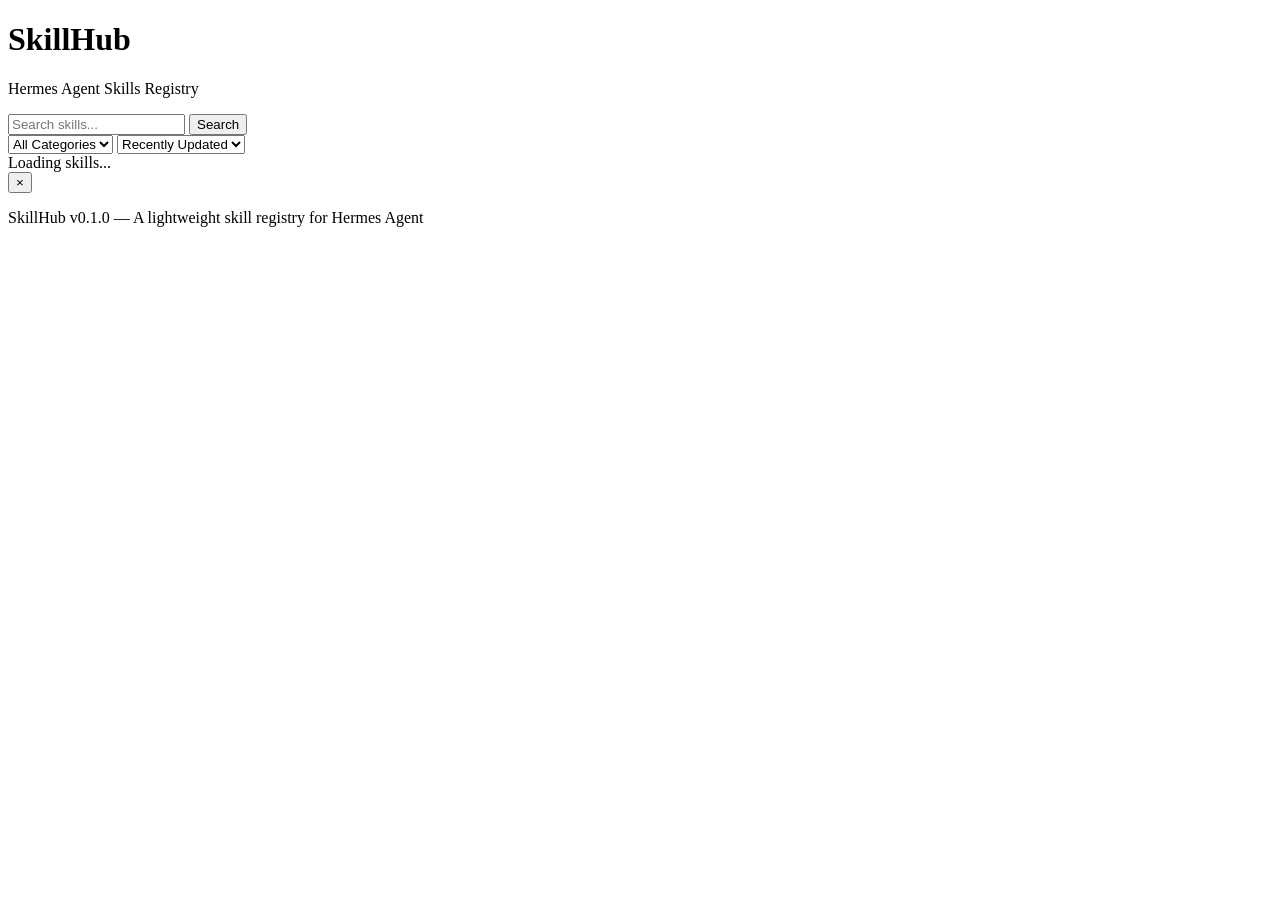
==== skillhub/static/index.html @ de396d9d "feat(ui): browser-based skill browser with search, filter, and detail view" ====
<!DOCTYPE html>
<html lang="en">
<head>
    <meta charset="UTF-8">
    <meta name="viewport" content="width=device-width, initial-scale=1.0">
    <title>SkillHub - Hermes Agent Skills Registry</title>
    <link rel="stylesheet" href="/css/style.css">
</head>
<body>
    <header>
        <div class="container">
            <h1>SkillHub</h1>
            <p class="tagline">Hermes Agent Skills Registry</p>
        </div>
    </header>

    <main class="container">
        <!-- Search and Filter -->
        <section class="search-section">
            <div class="search-bar">
                <input type="text" id="search-input" placeholder="Search skills..." autocomplete="off">
                <button id="search-btn" class="btn btn-primary">Search</button>
            </div>
            <div class="filters">
                <select id="category-filter">
                    <option value="">All Categories</option>
                </select>
                <select id="sort-filter">
                    <option value="updated_at">Recently Updated</option>
                    <option value="created_at">Newest</option>
                    <option value="name">Name (A-Z)</option>
                </select>
            </div>
        </section>

        <!-- Skill List -->
        <section id="skill-list" class="skill-grid">
            <div class="loading">Loading skills...</div>
        </section>

        <!-- Skill Detail Modal -->
        <div id="skill-modal" class="modal hidden">
            <div class="modal-content">
                <button class="modal-close">&times;</button>
                <div id="skill-detail"></div>
            </div>
        </div>
    </main>

    <footer>
        <div class="container">
            <p>SkillHub v0.1.0 &mdash; A lightweight skill registry for Hermes Agent</p>
        </div>
    </footer>

    <script src="/js/api.js"></script>
    <script src="/js/app.js"></script>
</body>
</html>
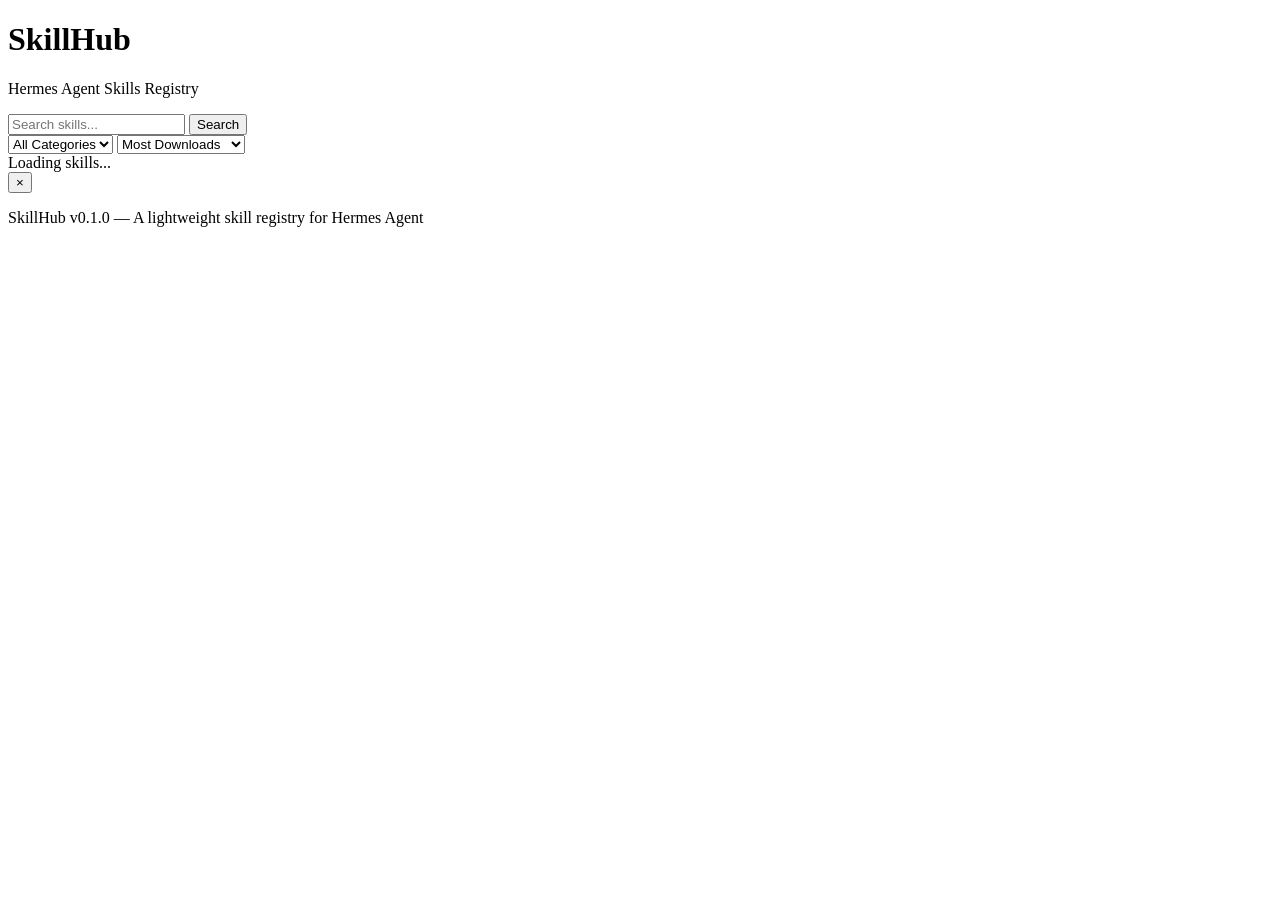
==== commit 4f771653: "feat(ui): add install count sorting with descending default Add "Most Downloads" sort option to the " ====
--- a/skillhub/static/index.html
+++ b/skillhub/static/index.html
@@ -3,14 +3,14 @@
 <head>
     <meta charset="UTF-8">
     <meta name="viewport" content="width=device-width, initial-scale=1.0">
-    <title>SkillHub - Hermes Agent Skills Registry</title>
-    <link rel="stylesheet" href="/css/style.css">
+    <title id="page-title">SkillHub - Hermes Agent Skills Registry</title>
+    <link rel="stylesheet" href="/ui/css/style.css">
 </head>
 <body>
     <header>
         <div class="container">
             <h1>SkillHub</h1>
-            <p class="tagline">Hermes Agent Skills Registry</p>
+            <p class="tagline" id="tagline">Hermes Agent Skills Registry</p>
         </div>
     </header>
 
@@ -26,6 +26,7 @@
                     <option value="">All Categories</option>
                 </select>
                 <select id="sort-filter">
+                    <option value="download_count" selected>Most Downloads</option>
                     <option value="updated_at">Recently Updated</option>
                     <option value="created_at">Newest</option>
                     <option value="name">Name (A-Z)</option>
@@ -49,11 +50,12 @@
 
     <footer>
         <div class="container">
-            <p>SkillHub v0.1.0 &mdash; A lightweight skill registry for Hermes Agent</p>
+            <p id="footer-text">SkillHub v0.1.0 — A lightweight skill registry for Hermes Agent</p>
         </div>
     </footer>
 
-    <script src="/js/api.js"></script>
-    <script src="/js/app.js"></script>
+    <script src="/ui/js/i18n.js"></script>
+    <script src="/ui/js/api.js"></script>
+    <script src="/ui/js/app.js"></script>
 </body>
 </html>
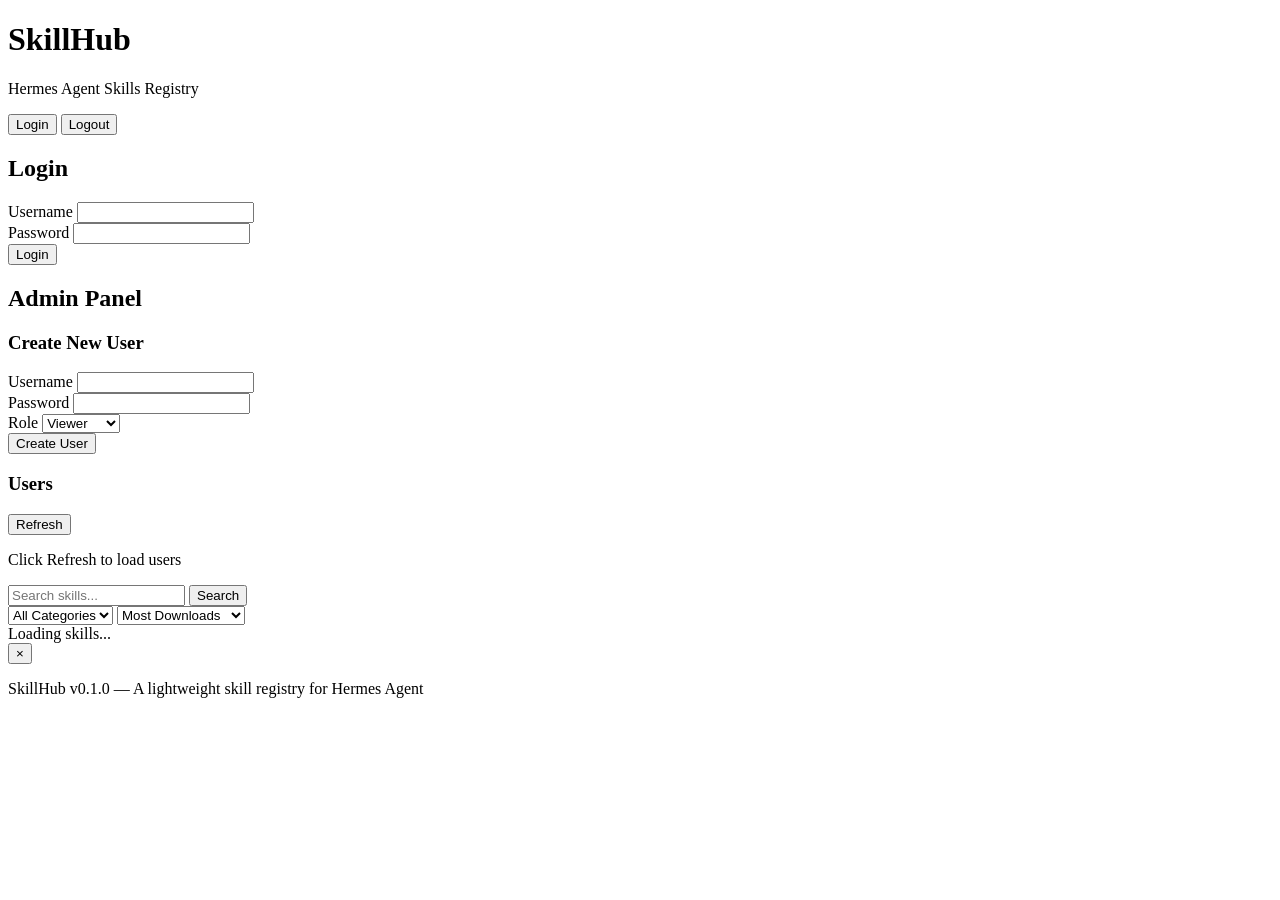
==== commit b848fcef: "feat: add user management with JWT auth and RBAC - Add users table with admin/publisher/viewer roles" ====
--- a/skillhub/static/index.html
+++ b/skillhub/static/index.html
@@ -9,35 +9,105 @@
 <body>
     <header>
         <div class="container">
-            <h1>SkillHub</h1>
-            <p class="tagline" id="tagline">Hermes Agent Skills Registry</p>
+            <div class="header-row">
+                <div>
+                    <h1>SkillHub</h1>
+                    <p class="tagline" id="tagline">Hermes Agent Skills Registry</p>
+                </div>
+                <div class="header-actions">
+                    <span id="user-status" class="user-status hidden"></span>
+                    <button id="login-btn" class="btn btn-primary btn-sm" onclick="document.getElementById('login-section').classList.toggle('hidden');">Login</button>
+                    <button id="logout-btn" class="btn btn-secondary btn-sm hidden" onclick="Auth.logout(); Admin.checkAuth();">Logout</button>
+                </div>
+            </div>
         </div>
     </header>
 
     <main class="container">
-        <!-- Search and Filter -->
-        <section class="search-section">
-            <div class="search-bar">
-                <input type="text" id="search-input" placeholder="Search skills..." autocomplete="off">
-                <button id="search-btn" class="btn btn-primary">Search</button>
-            </div>
-            <div class="filters">
-                <select id="category-filter">
-                    <option value="">All Categories</option>
-                </select>
-                <select id="sort-filter">
-                    <option value="download_count" selected>Most Downloads</option>
-                    <option value="updated_at">Recently Updated</option>
-                    <option value="created_at">Newest</option>
-                    <option value="name">Name (A-Z)</option>
-                </select>
+        <!-- Login Section -->
+        <section id="login-section" class="login-section">
+            <div class="login-card">
+                <h2>Login</h2>
+                <p id="login-error" class="error hidden"></p>
+                <form id="login-form">
+                    <div class="form-group">
+                        <label for="login-username">Username</label>
+                        <input type="text" id="login-username" required autocomplete="username">
+                    </div>
+                    <div class="form-group">
+                        <label for="login-password">Password</label>
+                        <input type="password" id="login-password" required autocomplete="current-password">
+                    </div>
+                    <button type="submit" class="btn btn-primary">Login</button>
+                </form>
             </div>
         </section>
 
-        <!-- Skill List -->
-        <section id="skill-list" class="skill-grid">
-            <div class="loading">Loading skills...</div>
-        </section>
+        <!-- App Section (shown when logged in or for public content) -->
+        <div id="app-section">
+            <!-- Admin Section -->
+            <section id="admin-section" class="admin-section hidden">
+                <h2>Admin Panel</h2>
+                <div class="admin-card">
+                    <h3>Create New User</h3>
+                    <form id="create-user-form">
+                        <div class="form-row">
+                            <div class="form-group">
+                                <label for="new-username">Username</label>
+                                <input type="text" id="new-username" required>
+                            </div>
+                            <div class="form-group">
+                                <label for="new-password">Password</label>
+                                <input type="password" id="new-password" required>
+                            </div>
+                            <div class="form-group">
+                                <label for="new-role">Role</label>
+                                <select id="new-role">
+                                    <option value="viewer">Viewer</option>
+                                    <option value="publisher">Publisher</option>
+                                    <option value="admin">Admin</option>
+                                </select>
+                            </div>
+                        </div>
+                        <button type="submit" class="btn btn-primary">Create User</button>
+                    </form>
+                </div>
+
+                <div class="admin-card">
+                    <div class="admin-card-header">
+                        <h3>Users</h3>
+                        <button id="load-users-btn" class="btn btn-secondary btn-sm" onclick="Admin.loadUsers();">Refresh</button>
+                    </div>
+                    <div id="users-list">
+                        <p class="empty">Click Refresh to load users</p>
+                    </div>
+                </div>
+            </section>
+
+            <!-- Search and Filter -->
+            <section class="search-section">
+                <div class="search-bar">
+                    <input type="text" id="search-input" placeholder="Search skills..." autocomplete="off">
+                    <button id="search-btn" class="btn btn-primary">Search</button>
+                </div>
+                <div class="filters">
+                    <select id="category-filter">
+                        <option value="">All Categories</option>
+                    </select>
+                    <select id="sort-filter">
+                        <option value="download_count" selected>Most Downloads</option>
+                        <option value="updated_at">Recently Updated</option>
+                        <option value="created_at">Newest</option>
+                        <option value="name">Name (A-Z)</option>
+                    </select>
+                </div>
+            </section>
+
+            <!-- Skill List -->
+            <section id="skill-list" class="skill-grid">
+                <div class="loading">Loading skills...</div>
+            </section>
+        </div>
 
         <!-- Skill Detail Modal -->
         <div id="skill-modal" class="modal hidden">
@@ -55,7 +125,17 @@
     </footer>
 
     <script src="/ui/js/i18n.js"></script>
+    <script src="/ui/js/auth.js"></script>
     <script src="/ui/js/api.js"></script>
+    <script src="/ui/js/admin.js"></script>
     <script src="/ui/js/app.js"></script>
+    <script>
+        // Initialize auth and admin on page load
+        document.addEventListener('DOMContentLoaded', function() {
+            Admin.init();
+            // Always show skills (public access)
+            document.getElementById('app-section').classList.remove('hidden');
+        });
+    </script>
 </body>
 </html>
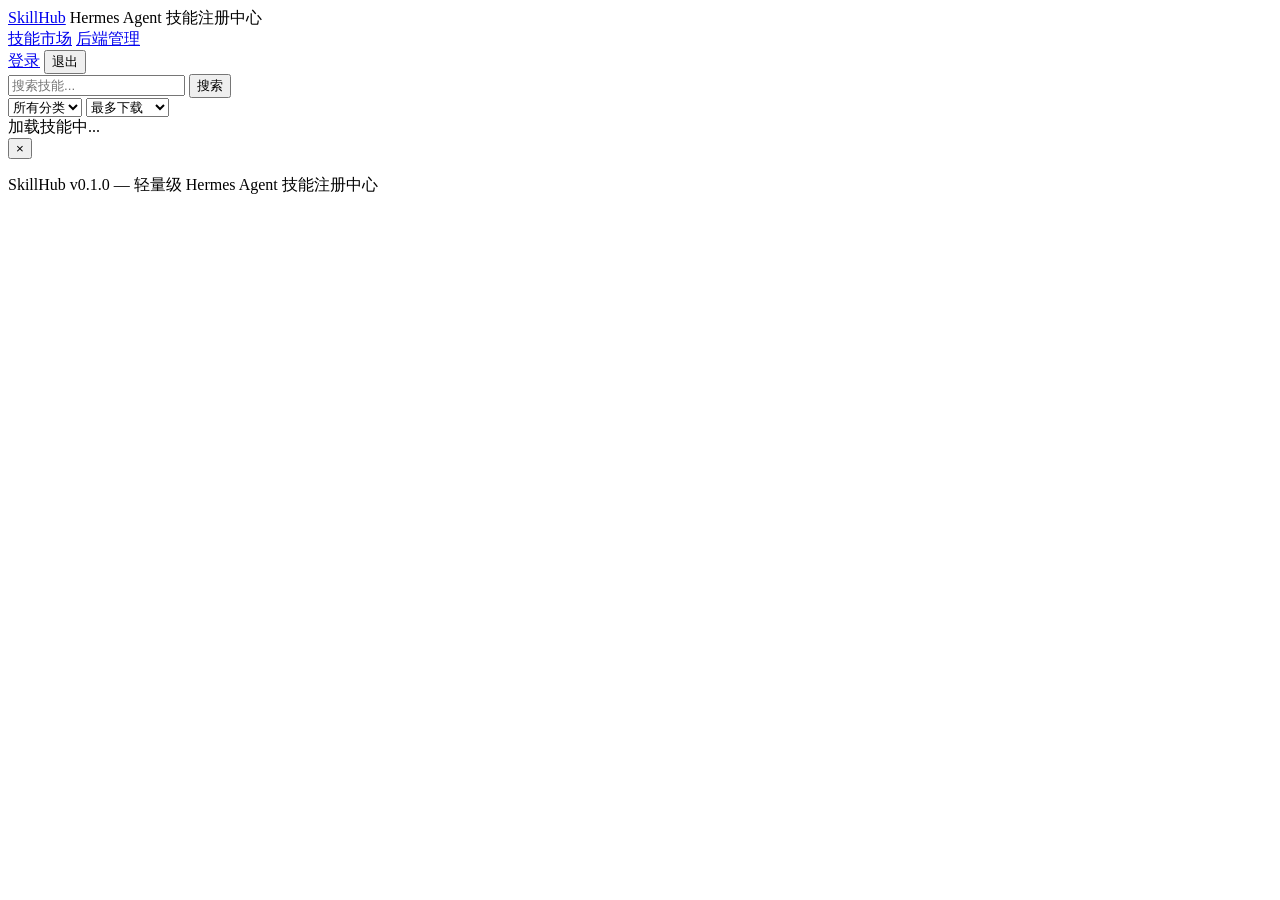
==== commit 6970155d: "feat(ui): separate login, skills, and admin into distinct pages - Add dedicated login page (login.ht" ====
--- a/skillhub/static/index.html
+++ b/skillhub/static/index.html
@@ -1,5 +1,5 @@
 <!DOCTYPE html>
-<html lang="en">
+<html lang="zh-CN">
 <head>
     <meta charset="UTF-8">
     <meta name="viewport" content="width=device-width, initial-scale=1.0">
@@ -7,134 +7,100 @@
     <link rel="stylesheet" href="/ui/css/style.css">
 </head>
 <body>
-    <header>
-        <div class="container">
-            <div class="header-row">
-                <div>
-                    <h1>SkillHub</h1>
-                    <p class="tagline" id="tagline">Hermes Agent Skills Registry</p>
-                </div>
-                <div class="header-actions">
-                    <span id="user-status" class="user-status hidden"></span>
-                    <button id="login-btn" class="btn btn-primary btn-sm" onclick="document.getElementById('login-section').classList.toggle('hidden');">Login</button>
-                    <button id="logout-btn" class="btn btn-secondary btn-sm hidden" onclick="Auth.logout(); Admin.checkAuth();">Logout</button>
-                </div>
+    <!-- Navigation Bar -->
+    <nav class="navbar">
+        <div class="container nav-container">
+            <a href="/ui/" class="nav-brand">SkillHub</a>
+            <span class="nav-tagline" id="tagline">Hermes Agent 技能注册中心</span>
+            <div class="nav-links">
+                <a href="/ui/" class="nav-link active">技能市场</a>
+                <a href="/ui/admin.html" class="nav-link nav-admin hidden" id="nav-admin">后端管理</a>
+            </div>
+            <div class="nav-actions">
+                <span id="user-status" class="user-status hidden"></span>
+                <a href="/ui/login.html" class="btn btn-sm btn-outline" id="login-link">登录</a>
+                <button class="btn btn-sm btn-outline hidden" id="logout-btn">退出</button>
             </div>
         </div>
-    </header>
+    </nav>
 
     <main class="container">
-        <!-- Login Section -->
-        <section id="login-section" class="login-section">
-            <div class="login-card">
-                <h2>Login</h2>
-                <p id="login-error" class="error hidden"></p>
-                <form id="login-form">
-                    <div class="form-group">
-                        <label for="login-username">Username</label>
-                        <input type="text" id="login-username" required autocomplete="username">
-                    </div>
-                    <div class="form-group">
-                        <label for="login-password">Password</label>
-                        <input type="password" id="login-password" required autocomplete="current-password">
-                    </div>
-                    <button type="submit" class="btn btn-primary">Login</button>
-                </form>
+        <!-- Search and Filter -->
+        <section class="search-section">
+            <div class="search-bar">
+                <input type="text" id="search-input" placeholder="搜索技能..." autocomplete="off">
+                <button id="search-btn" class="btn btn-primary">搜索</button>
+            </div>
+            <div class="filters">
+                <select id="category-filter">
+                    <option value="">所有分类</option>
+                </select>
+                <select id="sort-filter">
+                    <option value="download_count" selected>最多下载</option>
+                    <option value="updated_at">最近更新</option>
+                    <option value="created_at">最新</option>
+                    <option value="name">名称 (A-Z)</option>
+                </select>
             </div>
         </section>
 
-        <!-- App Section (shown when logged in or for public content) -->
-        <div id="app-section">
-            <!-- Admin Section -->
-            <section id="admin-section" class="admin-section hidden">
-                <h2>Admin Panel</h2>
-                <div class="admin-card">
-                    <h3>Create New User</h3>
-                    <form id="create-user-form">
-                        <div class="form-row">
-                            <div class="form-group">
-                                <label for="new-username">Username</label>
-                                <input type="text" id="new-username" required>
-                            </div>
-                            <div class="form-group">
-                                <label for="new-password">Password</label>
-                                <input type="password" id="new-password" required>
-                            </div>
-                            <div class="form-group">
-                                <label for="new-role">Role</label>
-                                <select id="new-role">
-                                    <option value="viewer">Viewer</option>
-                                    <option value="publisher">Publisher</option>
-                                    <option value="admin">Admin</option>
-                                </select>
-                            </div>
-                        </div>
-                        <button type="submit" class="btn btn-primary">Create User</button>
-                    </form>
-                </div>
+        <!-- Skill List -->
+        <section id="skill-list" class="skill-grid">
+            <div class="loading">加载技能中...</div>
+        </section>
+    </main>
 
-                <div class="admin-card">
-                    <div class="admin-card-header">
-                        <h3>Users</h3>
-                        <button id="load-users-btn" class="btn btn-secondary btn-sm" onclick="Admin.loadUsers();">Refresh</button>
-                    </div>
-                    <div id="users-list">
-                        <p class="empty">Click Refresh to load users</p>
-                    </div>
-                </div>
-            </section>
-
-            <!-- Search and Filter -->
-            <section class="search-section">
-                <div class="search-bar">
-                    <input type="text" id="search-input" placeholder="Search skills..." autocomplete="off">
-                    <button id="search-btn" class="btn btn-primary">Search</button>
-                </div>
-                <div class="filters">
-                    <select id="category-filter">
-                        <option value="">All Categories</option>
-                    </select>
-                    <select id="sort-filter">
-                        <option value="download_count" selected>Most Downloads</option>
-                        <option value="updated_at">Recently Updated</option>
-                        <option value="created_at">Newest</option>
-                        <option value="name">Name (A-Z)</option>
-                    </select>
-                </div>
-            </section>
-
-            <!-- Skill List -->
-            <section id="skill-list" class="skill-grid">
-                <div class="loading">Loading skills...</div>
-            </section>
+    <!-- Skill Detail Modal -->
+    <div id="skill-modal" class="modal hidden">
+        <div class="modal-content">
+            <button class="modal-close">&times;</button>
+            <div id="skill-detail"></div>
         </div>
-
-        <!-- Skill Detail Modal -->
-        <div id="skill-modal" class="modal hidden">
-            <div class="modal-content">
-                <button class="modal-close">&times;</button>
-                <div id="skill-detail"></div>
-            </div>
-        </div>
-    </main>
+    </div>
 
     <footer>
         <div class="container">
-            <p id="footer-text">SkillHub v0.1.0 — A lightweight skill registry for Hermes Agent</p>
+            <p id="footer-text">SkillHub v0.1.0 — 轻量级 Hermes Agent 技能注册中心</p>
         </div>
     </footer>
 
     <script src="/ui/js/i18n.js"></script>
     <script src="/ui/js/auth.js"></script>
     <script src="/ui/js/api.js"></script>
-    <script src="/ui/js/admin.js"></script>
     <script src="/ui/js/app.js"></script>
     <script>
-        // Initialize auth and admin on page load
         document.addEventListener('DOMContentLoaded', function() {
-            Admin.init();
-            // Always show skills (public access)
-            document.getElementById('app-section').classList.remove('hidden');
+            // 检查登录状态，更新导航栏
+            const loginLink = document.getElementById('login-link');
+            const logoutBtn = document.getElementById('logout-btn');
+            const userStatus = document.getElementById('user-status');
+            const navAdmin = document.getElementById('nav-admin');
+
+            if (Auth.isLoggedIn()) {
+                loginLink.classList.add('hidden');
+                logoutBtn.classList.remove('hidden');
+
+                const user = Auth.getUser();
+                if (user) {
+                    userStatus.textContent = user.role === 'admin' ? '管理员' :
+                        user.role === 'publisher' ? '发布者' : '观察者';
+                    userStatus.classList.remove('hidden');
+                }
+
+                // admin 显示后端管理链接
+                if (Auth.isAdmin()) {
+                    navAdmin.classList.remove('hidden');
+                }
+            } else {
+                loginLink.classList.remove('hidden');
+                logoutBtn.classList.add('hidden');
+            }
+
+            // 退出登录
+            logoutBtn.addEventListener('click', function() {
+                Auth.logout();
+                window.location.href = '/ui/login.html';
+            });
         });
     </script>
 </body>
